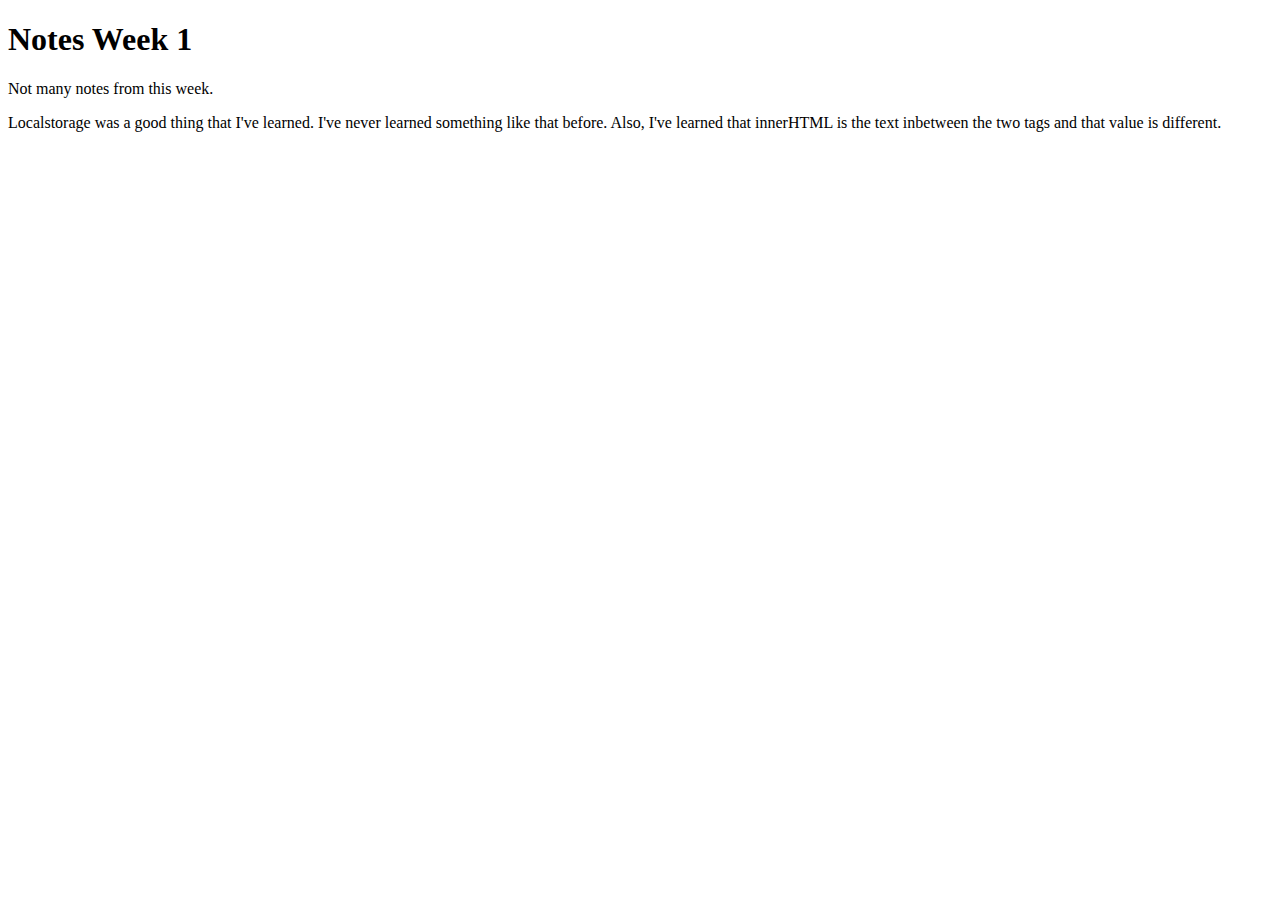
==== week1/index.html @ 7f57dcf0 "Added notes for week 1" ====
<!DOCTYPE html>
<html lang="en">
<head>
  <title>Notes Week 1</title>
</head>
<body>
	<h1>Notes Week 1</h1>
	<p>Not many notes from this week.</p>
	<p>Localstorage was a good thing that I've learned. I've never learned something like that before. Also, I've learned that innerHTML is the text inbetween the two tags and that value is different.
</body>
</html>
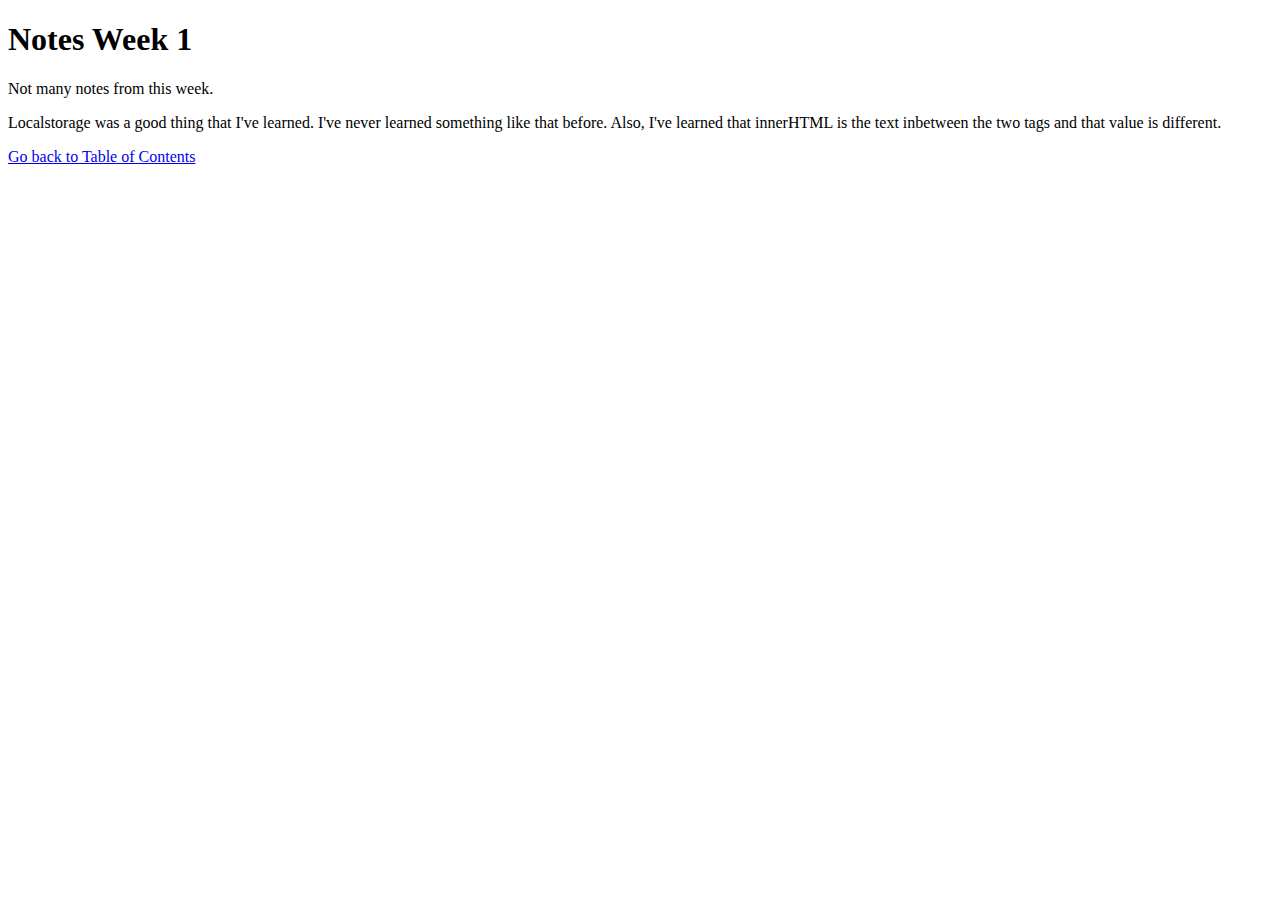
==== commit fd0594d2: "added link back home" ====
--- a/week1/index.html
+++ b/week1/index.html
@@ -6,6 +6,8 @@
 <body>
 	<h1>Notes Week 1</h1>
 	<p>Not many notes from this week.</p>
-	<p>Localstorage was a good thing that I've learned. I've never learned something like that before. Also, I've learned that innerHTML is the text inbetween the two tags and that value is different.
+	<p>Localstorage was a good thing that I've learned. I've never learned something like that before. Also, I've learned that innerHTML is the text inbetween the two tags and that value is different.</p>
+
+	<a href="../index.html">Go back to Table of Contents</a>
 </body>
 </html>